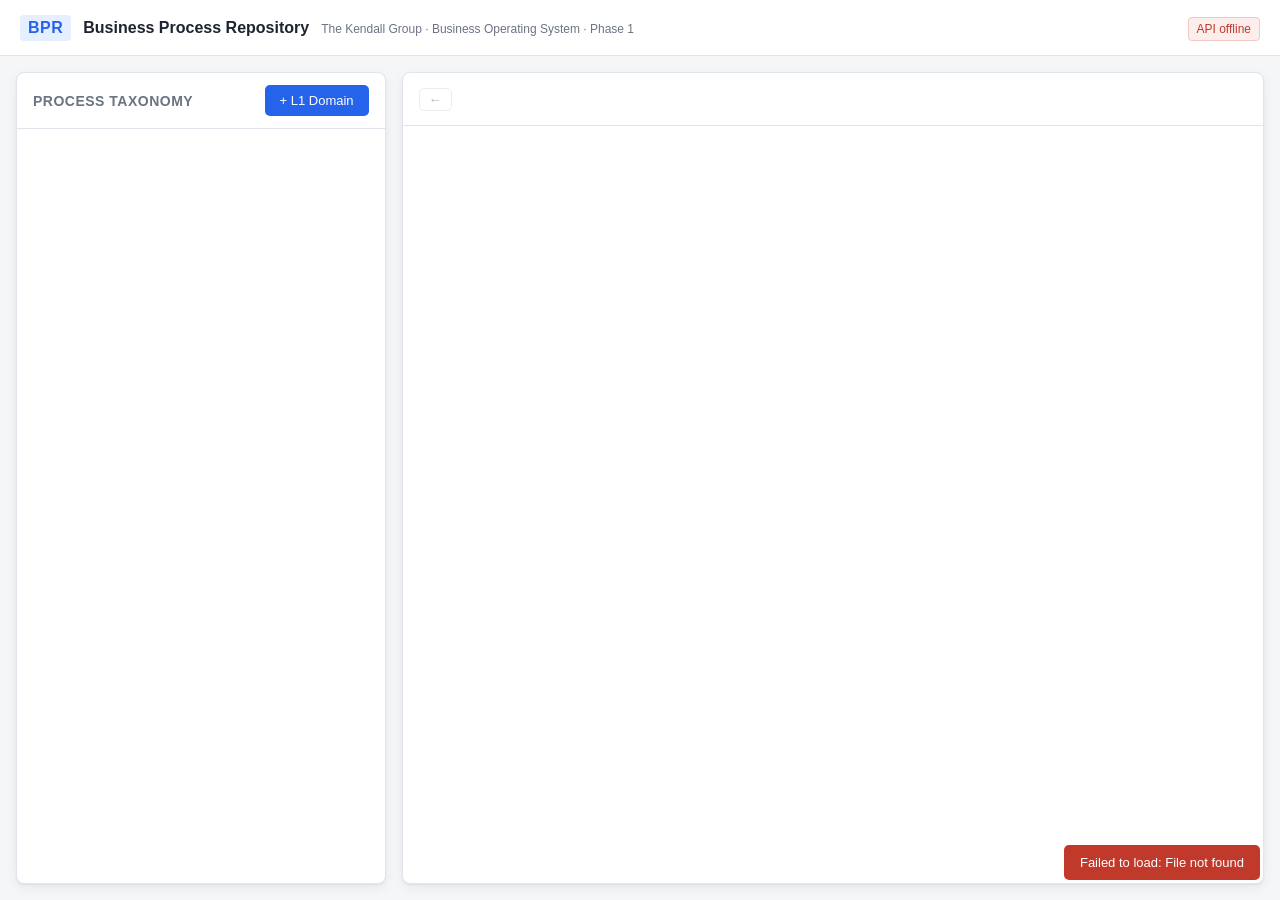
==== index.html @ 423411a7 "Replace accordion tiles with focused branch view + breadcrumb nav Right panel is now mode-driven ins" ====
<!DOCTYPE html>
<html lang="en">
<head>
  <meta charset="UTF-8" />
  <meta name="viewport" content="width=device-width, initial-scale=1.0" />
  <title>BPR — Business Process Repository</title>
  <link rel="stylesheet" href="styles.css" />
</head>
<body>
  <header class="topbar">
    <div class="brand">
      <span class="logo">BPR</span>
      <span class="title">Business Process Repository</span>
      <span class="subtitle">The Kendall Group · Business Operating System · Phase 1</span>
    </div>
    <div class="meta">
      <span id="health-indicator" class="health">checking…</span>
    </div>
  </header>

  <main class="layout">
    <section class="tree-pane">
      <div class="pane-header">
        <h2>Process Taxonomy</h2>
        <button id="add-root-btn" class="btn-primary" title="Add L1 Domain">+ L1 Domain</button>
      </div>
      <div id="tree" class="tree"></div>
    </section>

    <section class="tile-pane" id="tile-pane">
      <div class="pane-header">
        <button id="back-btn" class="back-btn" title="Go up one level" disabled>←</button>
        <nav id="breadcrumb" class="breadcrumb" aria-label="Breadcrumb"></nav>
        <span class="muted" id="tile-summary" style="margin-left:auto;"></span>
      </div>
      <div id="tile-grid" class="tile-grid-root"></div>
    </section>
  </main>

  <!-- Governance details modal (per-tile Details button) -->
  <dialog id="details-dialog" class="big-dialog">
    <form id="detail-form" class="detail-form">
      <div class="detail-header">
        <div>
          <span class="level-chip" id="d-level"></span>
          <span class="code-chip" id="d-code-chip"></span>
          <span class="muted" id="d-name-chip" style="margin-left:8px;"></span>
        </div>
        <div class="detail-actions">
          <button type="button" id="add-child-btn" class="btn-secondary">+ Add child</button>
          <button type="button" id="delete-btn" class="btn-danger">Delete</button>
          <button type="button" id="details-close" class="btn-secondary">Close</button>
        </div>
      </div>

      <div class="grid">
        <label>Code
          <input type="text" id="f-code" required />
        </label>
        <label>Name
          <input type="text" id="f-name" required />
        </label>
        <label class="span-2">Description
          <textarea id="f-description" rows="2"></textarea>
        </label>

        <label>Owner
          <input type="text" id="f-owner" placeholder="Named person responsible" />
        </label>
        <label>Status
          <select id="f-status">
            <option value="active">Active</option>
            <option value="under_review">Under Review</option>
            <option value="deprecated">Deprecated</option>
          </select>
        </label>

        <label>Review Frequency
          <select id="f-review-frequency">
            <option value="">— none —</option>
            <option value="monthly">Monthly</option>
            <option value="quarterly">Quarterly</option>
            <option value="annually">Annually</option>
          </select>
        </label>
        <label>Last Review Date
          <input type="date" id="f-last-review-date" />
        </label>

        <label>Next Review Date
          <input type="date" id="f-next-review-date" disabled />
        </label>
        <label>Linked Procedure URL
          <input type="url" id="f-linked-procedure-url" placeholder="https://…" />
        </label>

        <label>KPI Name
          <input type="text" id="f-kpi-name" />
        </label>
        <label>KPI Target
          <input type="text" id="f-kpi-target" />
        </label>

        <label>KPI Current
          <input type="text" id="f-kpi-current" />
        </label>
        <label>Camunda Process Key
          <input type="text" id="f-camunda-process-key" placeholder="(future BPMN integration)" />
        </label>
      </div>

      <div class="form-footer">
        <span class="muted" id="meta-info"></span>
        <button type="submit" class="btn-primary">Save</button>
      </div>
    </form>
  </dialog>

  <!-- Add child / add root dialog -->
  <dialog id="add-dialog">
    <form method="dialog" id="add-form">
      <h3 id="add-title">Add child</h3>
      <div class="grid">
        <label>Code
          <input type="text" id="add-code" required />
        </label>
        <label>Name
          <input type="text" id="add-name" required />
        </label>
        <label class="span-2">Description
          <textarea id="add-description" rows="2"></textarea>
        </label>
        <label>Owner
          <input type="text" id="add-owner" />
        </label>
        <label>Status
          <select id="add-status">
            <option value="active">Active</option>
            <option value="under_review">Under Review</option>
            <option value="deprecated">Deprecated</option>
          </select>
        </label>
      </div>
      <div class="form-footer">
        <button type="button" value="cancel" id="add-cancel" class="btn-secondary">Cancel</button>
        <button type="button" value="confirm" id="add-confirm" class="btn-primary">Create</button>
      </div>
    </form>
  </dialog>

  <!-- Document upload / edit dialog -->
  <dialog id="doc-dialog" class="big-dialog">
    <form method="dialog" id="doc-form">
      <h3 id="doc-title">Upload document</h3>
      <div class="grid">
        <label class="span-2" id="doc-file-wrap">File
          <input type="file" id="doc-file" />
        </label>
        <label>Document Type
          <select id="doc-type" required>
            <option value="procedure">Procedure</option>
            <option value="work_instruction">Work Instruction</option>
            <option value="form">Form</option>
            <option value="certificate">Certificate</option>
            <option value="policy">Policy</option>
            <option value="reference">Reference</option>
            <option value="ci_event">CI Event</option>
            <option value="audit_report">Audit Report</option>
            <option value="training_record">Training Record</option>
          </select>
        </label>
        <label>Version
          <input type="text" id="doc-version" placeholder="e.g. 1.0" />
        </label>

        <label>Owner <span id="doc-owner-req" class="req-mark" style="display:none;">*</span>
          <input type="text" id="doc-owner" />
        </label>
        <label>Review Frequency <span id="doc-freq-req" class="req-mark" style="display:none;">*</span>
          <select id="doc-review-frequency">
            <option value="">— none —</option>
            <option value="monthly">Monthly</option>
            <option value="quarterly">Quarterly</option>
            <option value="annually">Annually</option>
          </select>
        </label>

        <label>Last Review Date
          <input type="date" id="doc-last-review-date" />
        </label>
        <label>Next Review Date
          <input type="date" id="doc-next-review-date" />
        </label>

        <label class="span-2">Tags (comma-separated)
          <input type="text" id="doc-tags" placeholder="e.g. SOP, Training" />
        </label>
        <div class="span-2 tag-chips" id="doc-tag-chips"></div>

        <label class="span-2">Notes
          <textarea id="doc-notes" rows="2"></textarea>
        </label>
      </div>
      <div class="form-footer">
        <button type="button" value="cancel" id="doc-cancel" class="btn-secondary">Cancel</button>
        <button type="button" value="confirm" id="doc-confirm" class="btn-primary">Save</button>
      </div>
    </form>
  </dialog>

  <div id="toast" class="toast"></div>

  <script src="app.js"></script>
</body>
</html>
---- styles.css ----
:root {
  --bg: #f5f6f8;
  --surface: #ffffff;
  --border: #e1e4ea;
  --border-strong: #c7ccd6;
  --text: #1d2330;
  --muted: #6b7384;
  --accent: #2563eb;
  --accent-hover: #1d4fd4;
  --danger: #c0392b;
  --danger-hover: #9c2c20;
  --green: #1aa75c;
  --yellow: #d29806;
  --gray: #8a8f9a;
  --row-hover: #f0f3f8;
  --row-selected: #e6efff;
  --shadow: 0 1px 2px rgba(15, 22, 36, 0.05), 0 4px 12px rgba(15, 22, 36, 0.06);
}

* { box-sizing: border-box; }

html, body { margin: 0; padding: 0; height: 100%; }
body {
  font-family: -apple-system, BlinkMacSystemFont, "Segoe UI", Roboto, "Helvetica Neue", Arial, sans-serif;
  font-size: 14px;
  color: var(--text);
  background: var(--bg);
  display: flex;
  flex-direction: column;
}

.topbar {
  height: 56px;
  background: var(--surface);
  border-bottom: 1px solid var(--border);
  display: flex;
  align-items: center;
  justify-content: space-between;
  padding: 0 20px;
  flex-shrink: 0;
}
.brand { display: flex; align-items: baseline; gap: 12px; }
.logo {
  font-weight: 800;
  font-size: 16px;
  color: var(--accent);
  background: #e6efff;
  padding: 4px 8px;
  border-radius: 4px;
  letter-spacing: 0.5px;
}
.title { font-weight: 600; font-size: 16px; }
.subtitle { color: var(--muted); font-size: 12px; }
.health {
  font-size: 12px;
  color: var(--muted);
  padding: 4px 8px;
  border: 1px solid var(--border);
  border-radius: 4px;
}
.health.ok { color: var(--green); border-color: #c9efd9; background: #f0faf4; }
.health.bad { color: var(--danger); border-color: #f1c7c2; background: #fbeeec; }

.layout {
  flex: 1;
  display: grid;
  grid-template-columns: 3fr 7fr;
  gap: 16px;
  padding: 16px;
  overflow: hidden;
}

.tree-pane, .detail-pane {
  background: var(--surface);
  border: 1px solid var(--border);
  border-radius: 8px;
  box-shadow: var(--shadow);
  display: flex;
  flex-direction: column;
  overflow: hidden;
}

.pane-header {
  display: flex;
  justify-content: space-between;
  align-items: center;
  padding: 12px 16px;
  border-bottom: 1px solid var(--border);
}
.pane-header h2 { margin: 0; font-size: 14px; font-weight: 600; text-transform: uppercase; letter-spacing: 0.5px; color: var(--muted); }

.tree {
  flex: 1;
  overflow: auto;
  padding: 6px 0;
}

.tree-node { user-select: none; }
.tree-row {
  display: flex;
  align-items: center;
  gap: 6px;
  padding: 5px 8px;
  cursor: pointer;
  border-left: 3px solid transparent;
}
.tree-row:hover { background: var(--row-hover); }
.tree-row.selected { background: var(--row-selected); border-left-color: var(--accent); }

.toggle {
  width: 16px;
  display: inline-flex;
  justify-content: center;
  color: var(--muted);
  font-size: 10px;
  flex-shrink: 0;
}
.toggle.placeholder { visibility: hidden; }

.status-dot {
  width: 8px;
  height: 8px;
  border-radius: 50%;
  flex-shrink: 0;
}
.status-dot.active { background: var(--green); }
.status-dot.under_review { background: var(--yellow); }
.status-dot.deprecated { background: var(--gray); }

.row-code {
  font-family: ui-monospace, SFMono-Regular, Menlo, Consolas, monospace;
  font-size: 11px;
  color: var(--muted);
  background: #f3f5f9;
  padding: 1px 5px;
  border-radius: 3px;
  flex-shrink: 0;
}
.row-name {
  flex: 1;
  white-space: nowrap;
  overflow: hidden;
  text-overflow: ellipsis;
}
.row-add {
  opacity: 0;
  font-size: 12px;
  color: var(--accent);
  background: transparent;
  border: 0;
  padding: 2px 6px;
  cursor: pointer;
  border-radius: 3px;
}
.tree-row:hover .row-add { opacity: 1; }
.row-add:hover { background: #e6efff; }

.children { padding-left: 16px; }
.children.collapsed { display: none; }

.detail-pane { padding: 0; }
.empty-state {
  flex: 1;
  display: flex;
  align-items: center;
  justify-content: center;
  color: var(--muted);
}

.detail-form { display: flex; flex-direction: column; height: 100%; }
.detail-header {
  display: flex;
  justify-content: space-between;
  align-items: center;
  padding: 12px 16px;
  border-bottom: 1px solid var(--border);
  gap: 8px;
}
.level-chip, .code-chip {
  font-size: 11px;
  padding: 3px 8px;
  border-radius: 4px;
  font-weight: 600;
  text-transform: uppercase;
  letter-spacing: 0.5px;
}
.level-chip { background: #e6efff; color: var(--accent); margin-right: 6px; }
.code-chip {
  font-family: ui-monospace, SFMono-Regular, Menlo, Consolas, monospace;
  background: #f3f5f9;
  color: var(--text);
}
.detail-actions { display: flex; gap: 8px; }

.grid {
  display: grid;
  grid-template-columns: 1fr 1fr;
  gap: 12px 16px;
  padding: 16px;
  overflow: auto;
  flex: 1;
}
.grid label {
  display: flex;
  flex-direction: column;
  gap: 4px;
  font-size: 12px;
  color: var(--muted);
  font-weight: 500;
}
.grid label.span-2 { grid-column: span 2; }
.grid input,
.grid select,
.grid textarea {
  font: inherit;
  color: var(--text);
  padding: 7px 9px;
  border: 1px solid var(--border-strong);
  border-radius: 5px;
  background: #fff;
  outline: none;
}
.grid input:focus,
.grid select:focus,
.grid textarea:focus { border-color: var(--accent); box-shadow: 0 0 0 2px rgba(37, 99, 235, 0.15); }
.grid input:disabled { background: #f3f5f9; color: var(--muted); }
.grid textarea { resize: vertical; font-family: inherit; }

.form-footer {
  display: flex;
  justify-content: space-between;
  align-items: center;
  padding: 12px 16px;
  border-top: 1px solid var(--border);
  background: #fafbfd;
}
.muted { color: var(--muted); font-size: 12px; }

.btn-primary, .btn-secondary, .btn-danger {
  font: inherit;
  font-size: 13px;
  padding: 7px 14px;
  border-radius: 5px;
  cursor: pointer;
  border: 1px solid transparent;
  font-weight: 500;
}
.btn-primary { background: var(--accent); color: #fff; }
.btn-primary:hover { background: var(--accent-hover); }
.btn-secondary { background: #fff; color: var(--text); border-color: var(--border-strong); }
.btn-secondary:hover { background: var(--row-hover); }
.btn-danger { background: #fff; color: var(--danger); border-color: #f1c7c2; }
.btn-danger:hover { background: var(--danger); color: #fff; }

dialog {
  border: 1px solid var(--border);
  border-radius: 8px;
  padding: 0;
  box-shadow: 0 10px 40px rgba(15, 22, 36, 0.2);
  width: min(520px, 92vw);
}
dialog::backdrop { background: rgba(15, 22, 36, 0.4); }
dialog form { display: flex; flex-direction: column; }
dialog h3 { margin: 0; padding: 14px 16px; border-bottom: 1px solid var(--border); font-size: 14px; }

.toast {
  position: fixed;
  bottom: 20px;
  right: 20px;
  background: var(--text);
  color: #fff;
  padding: 10px 16px;
  border-radius: 5px;
  font-size: 13px;
  opacity: 0;
  transform: translateY(8px);
  transition: opacity 0.2s, transform 0.2s;
  pointer-events: none;
  z-index: 100;
}
.toast.show { opacity: 1; transform: translateY(0); }
.toast.error { background: var(--danger); }


/* ============================================================
   Tile pane — focused branch view.
   ROOT MODE: all L1 tiles in a responsive grid.
   BRANCH MODE: highlighted parent header + vertical stack of
   full-width child tiles with an org-chart connector line.
   ============================================================ */

.tile-pane {
  background: var(--surface);
  border: 1px solid var(--border);
  border-radius: 8px;
  box-shadow: var(--shadow);
  display: flex;
  flex-direction: column;
  overflow: hidden;
}

/* Pane header now hosts breadcrumb + back button instead of a static title */
.tile-pane .pane-header {
  gap: 12px;
}

.breadcrumb {
  display: flex;
  align-items: center;
  gap: 6px;
  flex-wrap: wrap;
  font-size: 13px;
  min-height: 28px;
}
.crumb {
  cursor: pointer;
  color: var(--accent);
  padding: 3px 6px;
  border-radius: 4px;
}
.crumb:hover { background: var(--row-selected); }
.crumb.current {
  cursor: default;
  color: var(--text);
  font-weight: 600;
}
.crumb.current:hover { background: transparent; }
.crumb-sep { color: var(--muted); font-size: 12px; }

.back-btn {
  background: #fff;
  border: 1px solid var(--border-strong);
  border-radius: 5px;
  padding: 4px 9px;
  cursor: pointer;
  color: var(--text);
  font-size: 13px;
  line-height: 1;
}
.back-btn:hover { background: var(--row-hover); border-color: var(--accent); color: var(--accent); }
.back-btn[disabled] { opacity: 0.35; cursor: not-allowed; }

.tile-grid-root {
  flex: 1;
  overflow: auto;
  padding: 16px;
}

/* Root mode: L1 tiles in a responsive grid */
.tile-grid {
  display: grid;
  grid-template-columns: repeat(auto-fill, minmax(280px, 1fr));
  gap: 12px;
}

/* Branch mode: vertical org-chart view */
.branch-view {
  display: flex;
  flex-direction: column;
}

/* Header tile (focused parent) */
.branch-header-tile {
  border: 2px solid var(--accent);
  background: linear-gradient(180deg, #f4f8ff 0%, #ffffff 100%);
  box-shadow: 0 1px 2px rgba(15,22,36,0.05), 0 6px 16px rgba(37,99,235,0.08);
}

/* Container that holds the children and renders the connector line */
.branch-children-list {
  position: relative;
  margin-top: 24px;
  padding-left: 40px;
  display: flex;
  flex-direction: column;
  gap: 12px;
}
.branch-children-list::before {
  /* vertical trunk drops down from below the header */
  content: "";
  position: absolute;
  left: 20px;
  top: -24px;
  bottom: 50%;
  width: 2px;
  background: var(--border-strong);
}
.branch-children-list.has-children::before {
  bottom: 28px; /* extend trunk to last child's connector */
}
.branch-child {
  position: relative;
}
.branch-child::before {
  /* horizontal stub connecting child to the vertical trunk */
  content: "";
  position: absolute;
  left: -20px;
  top: 28px;
  width: 20px;
  height: 2px;
  background: var(--border-strong);
}

.branch-empty {
  margin-top: 16px;
  padding: 14px 16px;
  border: 1px dashed var(--border-strong);
  border-radius: 6px;
  color: var(--muted);
  text-align: center;
  font-size: 13px;
}

/* Doc-count badge shown on tiles */
.doc-count {
  display: inline-flex;
  align-items: center;
  gap: 4px;
  font-size: 11px;
  color: var(--muted);
  background: #f3f5f9;
  border-radius: 3px;
  padding: 2px 6px;
}
.doc-count strong { color: var(--text); font-weight: 600; }

.tile {
  background: #fff;
  border: 1px solid var(--border);
  border-radius: 8px;
  padding: 12px 14px;
  display: flex;
  flex-direction: column;
  gap: 10px;
  transition: border-color 0.15s, box-shadow 0.15s;
}
.tile:hover { border-color: var(--border-strong); }
.tile.selected {
  border-color: var(--accent);
  box-shadow: 0 0 0 2px rgba(37, 99, 235, 0.15);
}

.tile-top {
  display: flex;
  align-items: center;
  gap: 8px;
  flex-wrap: wrap;
}
.tile-top .row-code { font-size: 11px; }
.tile-name {
  font-weight: 600;
  font-size: 15px;
  line-height: 1.25;
}
.tile-meta { color: var(--muted); font-size: 11px; }
.tile-kpi {
  background: #f3f5f9;
  border-radius: 5px;
  padding: 7px 9px;
  font-size: 12px;
  display: flex;
  flex-direction: column;
  gap: 2px;
}
.tile-kpi .kpi-name { font-weight: 600; color: var(--text); }
.tile-kpi .kpi-vals { color: var(--muted); font-family: ui-monospace, SFMono-Regular, Menlo, Consolas, monospace; font-size: 11px; }

.tile-actions {
  display: flex;
  gap: 6px;
  margin-left: auto;
}
.tile-btn {
  background: #fff;
  border: 1px solid var(--border-strong);
  border-radius: 5px;
  padding: 4px 8px;
  cursor: pointer;
  font-size: 12px;
  color: var(--text);
  display: inline-flex;
  align-items: center;
  gap: 4px;
  line-height: 1;
}
.tile-btn:hover { background: var(--row-hover); }
.tile-btn.is-expanded { background: var(--row-selected); border-color: var(--accent); color: var(--accent); }
.tile-btn[disabled] { opacity: 0.35; cursor: not-allowed; }
.tile-btn .icon { font-size: 13px; }

/* Docs section appears below the tile body when expanded */
.tile-docs {
  margin-top: 4px;
  border-top: 1px dashed var(--border);
  padding-top: 10px;
  display: flex;
  flex-direction: column;
  gap: 6px;
}
.tile-docs-header {
  display: flex;
  justify-content: space-between;
  align-items: center;
  font-size: 12px;
  color: var(--muted);
  text-transform: uppercase;
  letter-spacing: 0.5px;
  font-weight: 600;
}
.tile-docs-list { display: flex; flex-direction: column; gap: 6px; }
.tile-docs-empty {
  color: var(--muted);
  font-size: 12px;
  padding: 6px 0;
}

.doc-row {
  display: grid;
  grid-template-columns: auto 1fr auto;
  gap: 8px;
  padding: 8px 10px;
  border: 1px solid var(--border);
  border-radius: 6px;
  background: #fafbfd;
  align-items: center;
}
.doc-icon {
  width: 28px;
  height: 28px;
  border-radius: 4px;
  display: inline-flex;
  align-items: center;
  justify-content: center;
  font-size: 12px;
  font-weight: 700;
  background: var(--row-selected);
  color: var(--accent);
  flex-shrink: 0;
}
.doc-info { display: flex; flex-direction: column; gap: 2px; min-width: 0; }
.doc-filename {
  font-weight: 500;
  white-space: nowrap;
  overflow: hidden;
  text-overflow: ellipsis;
}
.doc-sub {
  font-size: 11px;
  color: var(--muted);
  display: flex;
  flex-wrap: wrap;
  gap: 8px;
}
.doc-tag {
  background: var(--row-selected);
  color: var(--accent);
  padding: 1px 6px;
  border-radius: 3px;
  font-size: 10px;
  font-weight: 500;
}
.doc-actions { display: flex; gap: 4px; }
.doc-actions button {
  border: 0;
  background: transparent;
  cursor: pointer;
  padding: 4px 6px;
  border-radius: 4px;
  color: var(--muted);
  font-size: 12px;
}
.doc-actions button:hover { background: var(--row-hover); color: var(--text); }
.doc-actions button.danger:hover { background: #fbeeec; color: var(--danger); }

/* Big dialog for forms with many fields */
dialog.big-dialog { width: min(720px, 94vw); }

/* Required-field indicator inside the doc dialog */
.req-mark { color: var(--danger); margin-left: 2px; }

/* Predefined-tag chips */
.tag-chips {
  display: flex;
  flex-wrap: wrap;
  gap: 6px;
  margin-top: -4px;
}
.tag-chip {
  font-size: 11px;
  padding: 3px 8px;
  border-radius: 12px;
  border: 1px solid var(--border-strong);
  background: #fff;
  cursor: pointer;
  user-select: none;
}
.tag-chip.active { background: var(--accent); color: #fff; border-color: var(--accent); }
.tag-chip:hover { border-color: var(--accent); }
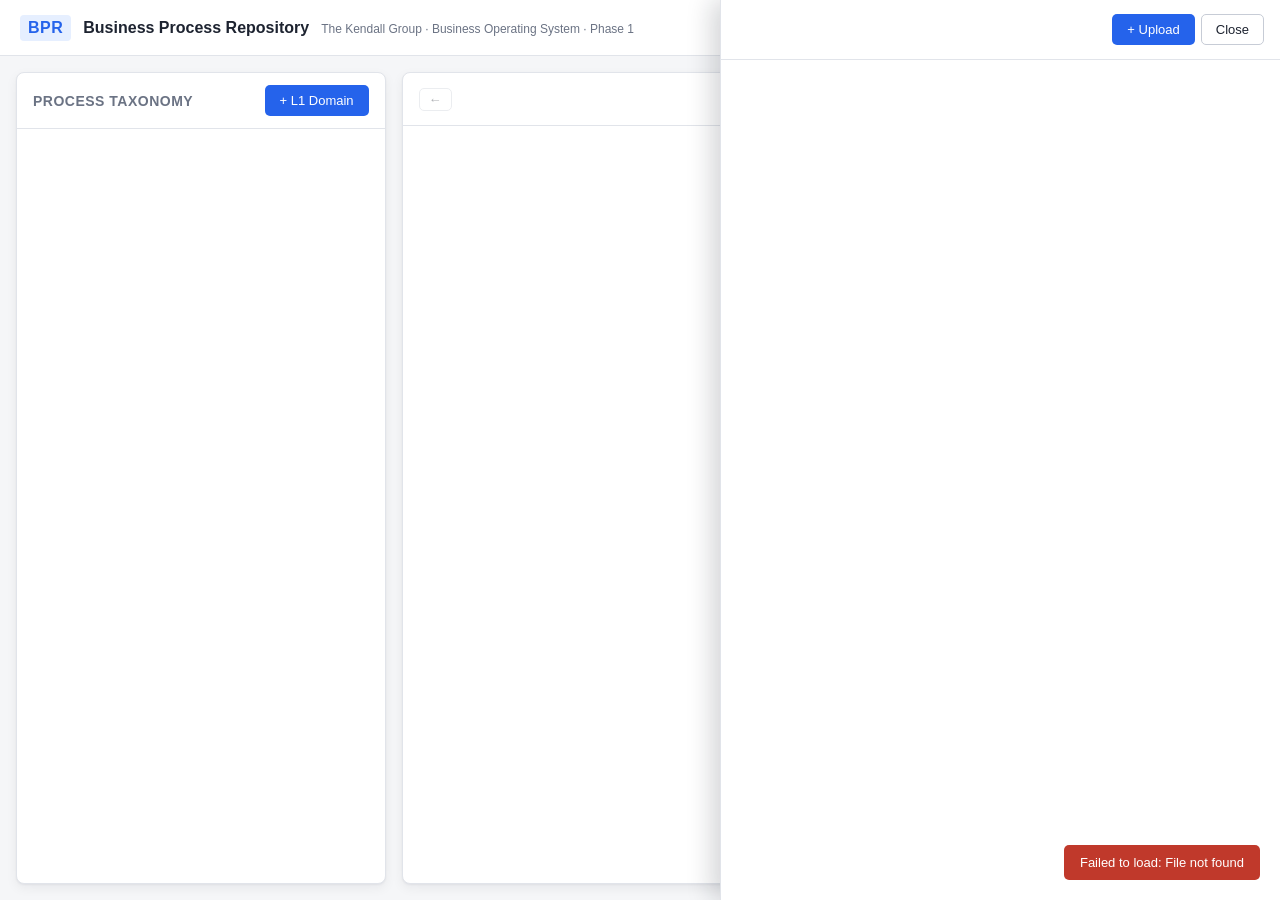
==== commit a8ca6539: "Compact tile grid + doc-type badges + right-side drawer TILES - All tiles at every level use the sam" ====
--- a/index.html
+++ b/index.html
@@ -208,6 +208,21 @@
     </form>
   </dialog>
 
+  <!-- Per-type documents drawer (slides in from the right when a doc-type badge is clicked) -->
+  <dialog id="docs-drawer" class="docs-drawer">
+    <div class="drawer-header">
+      <div class="drawer-titles">
+        <span id="drawer-node-name" class="drawer-node-name"></span>
+        <span id="drawer-doc-type" class="drawer-doc-type"></span>
+      </div>
+      <div class="drawer-actions">
+        <button type="button" id="drawer-upload-btn" class="btn-primary">+ Upload</button>
+        <button type="button" id="drawer-close-btn" class="btn-secondary">Close</button>
+      </div>
+    </div>
+    <div id="drawer-body" class="drawer-body"></div>
+  </dialog>
+
   <div id="toast" class="toast"></div>
 
   <script src="app.js"></script>
--- a/styles.css
+++ b/styles.css
@@ -346,64 +346,36 @@
   padding: 16px;
 }
 
-/* Root mode: L1 tiles in a responsive grid */
+/* Compact tiles in a responsive grid at every level: 3 / 2 / 1 columns. */
 .tile-grid {
   display: grid;
-  grid-template-columns: repeat(auto-fill, minmax(280px, 1fr));
+  grid-template-columns: repeat(3, minmax(0, 1fr));
   gap: 12px;
 }
-
-/* Branch mode: vertical org-chart view */
-.branch-view {
-  display: flex;
-  flex-direction: column;
-}
-
-/* Header tile (focused parent) */
+@media (max-width: 1180px) {
+  .tile-grid { grid-template-columns: repeat(2, minmax(0, 1fr)); }
+}
+@media (max-width: 740px) {
+  .tile-grid { grid-template-columns: minmax(0, 1fr); }
+}
+
+/* Branch mode: header tile sits in a single-column row above the children grid */
+.branch-view { display: flex; flex-direction: column; gap: 18px; }
+.branch-header-row {
+  display: grid;
+  grid-template-columns: repeat(3, minmax(0, 1fr));
+  gap: 12px;
+}
+@media (max-width: 1180px) { .branch-header-row { grid-template-columns: repeat(2, minmax(0, 1fr)); } }
+@media (max-width: 740px) { .branch-header-row { grid-template-columns: minmax(0, 1fr); } }
+
 .branch-header-tile {
   border: 2px solid var(--accent);
   background: linear-gradient(180deg, #f4f8ff 0%, #ffffff 100%);
   box-shadow: 0 1px 2px rgba(15,22,36,0.05), 0 6px 16px rgba(37,99,235,0.08);
 }
 
-/* Container that holds the children and renders the connector line */
-.branch-children-list {
-  position: relative;
-  margin-top: 24px;
-  padding-left: 40px;
-  display: flex;
-  flex-direction: column;
-  gap: 12px;
-}
-.branch-children-list::before {
-  /* vertical trunk drops down from below the header */
-  content: "";
-  position: absolute;
-  left: 20px;
-  top: -24px;
-  bottom: 50%;
-  width: 2px;
-  background: var(--border-strong);
-}
-.branch-children-list.has-children::before {
-  bottom: 28px; /* extend trunk to last child's connector */
-}
-.branch-child {
-  position: relative;
-}
-.branch-child::before {
-  /* horizontal stub connecting child to the vertical trunk */
-  content: "";
-  position: absolute;
-  left: -20px;
-  top: 28px;
-  width: 20px;
-  height: 2px;
-  background: var(--border-strong);
-}
-
 .branch-empty {
-  margin-top: 16px;
   padding: 14px 16px;
   border: 1px dashed var(--border-strong);
   border-radius: 6px;
@@ -412,18 +384,19 @@
   font-size: 13px;
 }
 
-/* Doc-count badge shown on tiles */
-.doc-count {
-  display: inline-flex;
-  align-items: center;
-  gap: 4px;
-  font-size: 11px;
-  color: var(--muted);
-  background: #f3f5f9;
-  border-radius: 3px;
-  padding: 2px 6px;
-}
-.doc-count strong { color: var(--text); font-weight: 600; }
+/* Compact tile size + flex column so the badge row anchors at the bottom */
+.tile {
+  min-height: 180px;
+  display: flex;
+  flex-direction: column;
+  gap: 8px;
+}
+
+.tile-owner {
+  font-size: 12px;
+  color: var(--muted);
+}
+.tile-owner strong { color: var(--text); font-weight: 500; }
 
 .tile {
   background: #fff;
@@ -489,30 +462,118 @@
 .tile-btn[disabled] { opacity: 0.35; cursor: not-allowed; }
 .tile-btn .icon { font-size: 13px; }
 
-/* Docs section appears below the tile body when expanded */
-.tile-docs {
-  margin-top: 4px;
+/* Doc-type summary badges (anchor to the bottom of each tile) */
+.tile-doc-badges {
+  margin-top: auto;
+  padding-top: 10px;
   border-top: 1px dashed var(--border);
-  padding-top: 10px;
-  display: flex;
-  flex-direction: column;
-  gap: 6px;
-}
-.tile-docs-header {
-  display: flex;
+  display: flex;
+  flex-wrap: wrap;
+  gap: 5px;
+}
+.doc-badge {
+  display: inline-flex;
+  align-items: center;
+  gap: 5px;
+  font-size: 11px;
+  padding: 3px 9px;
+  border-radius: 999px;
+  cursor: pointer;
+  font-weight: 500;
+  border: 1px solid transparent;
+  line-height: 1.4;
+  user-select: none;
+}
+.doc-badge:hover { filter: brightness(0.96); }
+.doc-badge .badge-count {
+  background: rgba(255, 255, 255, 0.75);
+  border-radius: 999px;
+  padding: 0 6px;
+  min-width: 18px;
+  text-align: center;
+  font-weight: 600;
+  font-size: 10px;
+}
+/* Per-type subtle palette */
+.doc-badge.dt-procedure        { background: #dbeafe; color: #1d4ed8; }
+.doc-badge.dt-work_instruction { background: #e0e7ff; color: #4338ca; }
+.doc-badge.dt-form             { background: #f1f5f9; color: #475569; }
+.doc-badge.dt-certificate      { background: #dcfce7; color: #15803d; }
+.doc-badge.dt-policy           { background: #fef3c7; color: #a16207; }
+.doc-badge.dt-reference        { background: #cffafe; color: #0e7490; }
+.doc-badge.dt-ci_event         { background: #ffedd5; color: #c2410c; }
+.doc-badge.dt-audit_report     { background: #fee2e2; color: #b91c1c; }
+.doc-badge.dt-training_record  { background: #f3e8ff; color: #7e22ce; }
+.doc-badge.dt-misc             { background: #ecedf1; color: #4b5563; }
+
+/* Right-side slide-in docs drawer */
+.docs-drawer {
+  position: fixed;
+  top: 0;
+  right: 0;
+  left: auto;
+  bottom: 0;
+  margin: 0;
+  height: 100vh;
+  max-height: 100vh;
+  width: min(560px, 94vw);
+  border: 0;
+  border-left: 1px solid var(--border);
+  border-radius: 0;
+  padding: 0;
+  box-shadow: -8px 0 24px rgba(15, 22, 36, 0.18);
+  display: flex;
+  flex-direction: column;
+  background: var(--surface);
+}
+.docs-drawer::backdrop { background: rgba(15, 22, 36, 0.35); }
+.docs-drawer[open] { animation: drawer-slide-in 0.18s ease-out; }
+@keyframes drawer-slide-in {
+  from { transform: translateX(100%); }
+  to   { transform: translateX(0); }
+}
+
+.drawer-header {
+  display: flex;
+  align-items: center;
   justify-content: space-between;
-  align-items: center;
-  font-size: 12px;
+  padding: 14px 16px;
+  border-bottom: 1px solid var(--border);
+  gap: 12px;
+}
+.drawer-titles { display: flex; flex-direction: column; gap: 2px; min-width: 0; }
+.drawer-node-name {
+  font-size: 11px;
   color: var(--muted);
   text-transform: uppercase;
   letter-spacing: 0.5px;
+}
+.drawer-doc-type {
   font-weight: 600;
-}
-.tile-docs-list { display: flex; flex-direction: column; gap: 6px; }
-.tile-docs-empty {
-  color: var(--muted);
-  font-size: 12px;
-  padding: 6px 0;
+  font-size: 16px;
+  display: inline-flex;
+  align-items: center;
+  gap: 8px;
+}
+.drawer-count {
+  font-size: 12px;
+  color: var(--muted);
+  font-weight: 400;
+}
+.drawer-actions { display: flex; gap: 6px; flex-shrink: 0; }
+.drawer-body {
+  flex: 1;
+  overflow-y: auto;
+  padding: 12px 16px;
+  display: flex;
+  flex-direction: column;
+  gap: 8px;
+}
+.drawer-empty {
+  color: var(--muted);
+  font-size: 13px;
+  text-align: center;
+  padding: 24px 12px;
 }
 
 .doc-row {
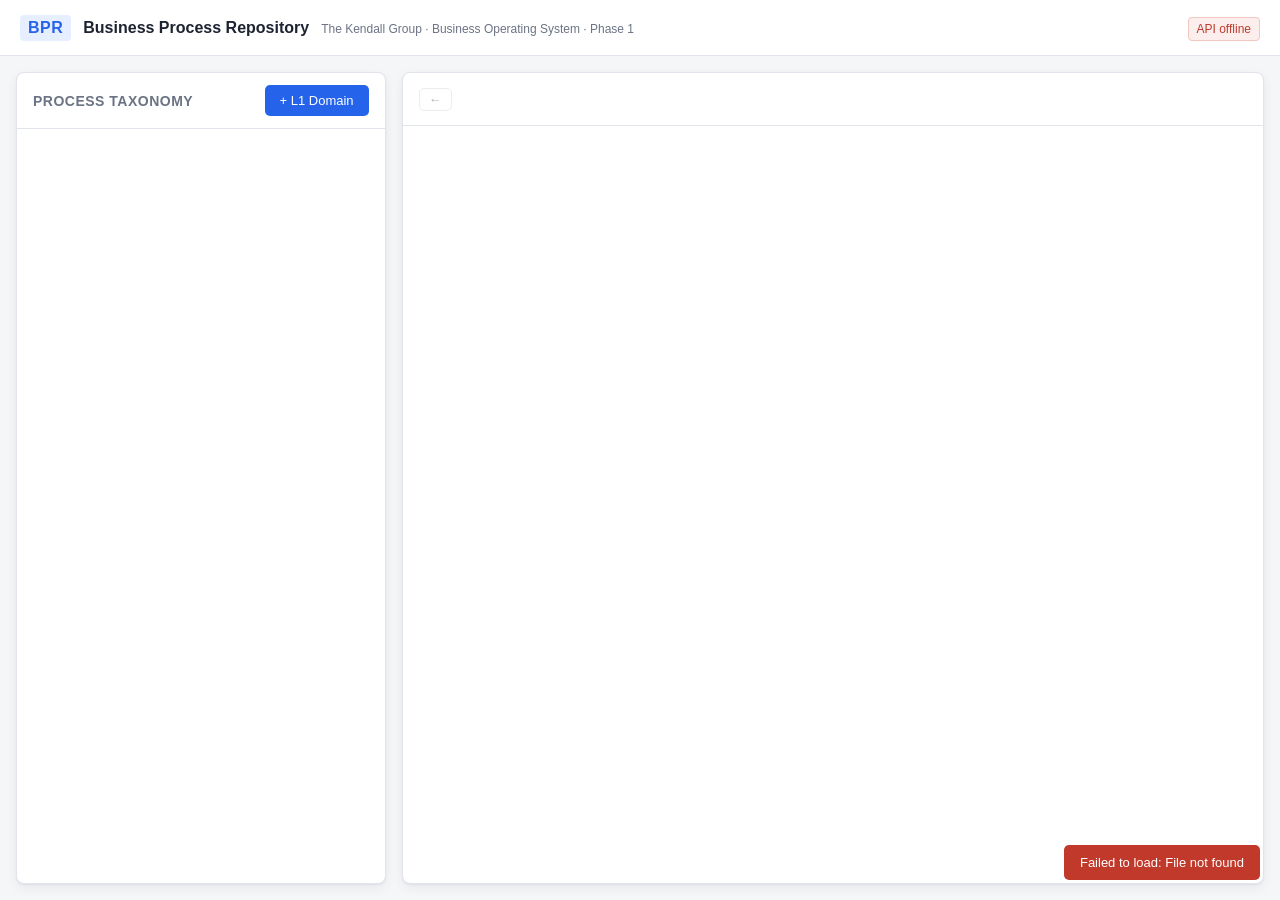
==== commit 39d1c570: "Add KPI management: definitions, data entries, drawer + tile summary PART 1 - Database (migration 00" ====
--- a/index.html
+++ b/index.html
@@ -208,6 +208,135 @@
     </form>
   </dialog>
 
+  <!-- KPI drawer (slides in from the right when the tile's KPI button is clicked) -->
+  <dialog id="kpi-drawer" class="docs-drawer">
+    <div class="drawer-header">
+      <div class="drawer-titles">
+        <span id="kpi-drawer-node-name" class="drawer-node-name"></span>
+        <span class="drawer-doc-type">
+          KPIs
+          <span id="kpi-drawer-count" class="drawer-count"></span>
+        </span>
+      </div>
+      <div class="drawer-actions">
+        <button type="button" id="kpi-drawer-add-btn" class="btn-primary">+ Add KPI</button>
+        <button type="button" id="kpi-drawer-close-btn" class="btn-secondary">Close</button>
+      </div>
+    </div>
+    <div id="kpi-drawer-body" class="drawer-body"></div>
+  </dialog>
+
+  <!-- KPI definition dialog (create / edit) -->
+  <dialog id="kpi-dialog" class="big-dialog">
+    <form id="kpi-form" method="dialog">
+      <h3 id="kpi-dialog-title">Add KPI</h3>
+      <div class="grid">
+        <label class="span-2">Name <span class="req-mark">*</span>
+          <input type="text" id="kpi-name" required maxlength="255" />
+        </label>
+        <label class="span-2">Description
+          <textarea id="kpi-description" rows="2"></textarea>
+        </label>
+        <label class="span-2">Calculation Method
+          <textarea id="kpi-calculation-method" rows="2" placeholder="Plain English or formula"></textarea>
+        </label>
+
+        <label>Unit
+          <input type="text" id="kpi-unit" placeholder="%, $, days, count, score…" />
+        </label>
+        <label>Direction
+          <select id="kpi-direction">
+            <option value="higher_is_better">Higher is Better</option>
+            <option value="lower_is_better">Lower is Better</option>
+          </select>
+        </label>
+
+        <label>Target Value
+          <input type="number" id="kpi-target-value" step="any" />
+        </label>
+        <label>Warning Threshold
+          <input type="number" id="kpi-warning-threshold" step="any" />
+        </label>
+
+        <label>Owner <span class="req-mark">*</span>
+          <input type="text" id="kpi-owner" required maxlength="255" />
+        </label>
+        <label>Reporting Frequency
+          <select id="kpi-reporting-frequency">
+            <option value="">— none —</option>
+            <option value="daily">Daily</option>
+            <option value="weekly">Weekly</option>
+            <option value="monthly">Monthly</option>
+            <option value="quarterly">Quarterly</option>
+            <option value="annually">Annually</option>
+          </select>
+        </label>
+
+        <label class="span-2">Data Source
+          <input type="text" id="kpi-data-source" placeholder="ERP, manual entry, spreadsheet…" />
+        </label>
+
+        <label>Status
+          <select id="kpi-status">
+            <option value="active">Active</option>
+            <option value="under_review">Under Review</option>
+            <option value="deprecated">Deprecated</option>
+          </select>
+        </label>
+      </div>
+      <div class="form-footer">
+        <button type="button" id="kpi-dialog-cancel" class="btn-secondary">Cancel</button>
+        <button type="button" id="kpi-dialog-save" class="btn-primary">Save</button>
+      </div>
+    </form>
+  </dialog>
+
+  <!-- KPI data-entry dialog -->
+  <dialog id="kpi-entry-dialog" class="big-dialog">
+    <form id="kpi-entry-form" method="dialog">
+      <h3 id="kpi-entry-title">Enter Data</h3>
+      <div class="kpi-entry-readonly">
+        <div><span class="muted">KPI:</span> <strong id="kpi-entry-name"></strong></div>
+        <div><span class="muted">Target:</span> <span id="kpi-entry-target"></span></div>
+      </div>
+      <div class="grid">
+        <label>Period <span class="req-mark">*</span>
+          <input type="text" id="kpi-entry-period" required placeholder="e.g. May 2026 or Q2 2026" />
+        </label>
+        <label>Actual Value <span class="req-mark">*</span>
+          <input type="number" id="kpi-entry-actual" required step="any" />
+        </label>
+        <label class="span-2">Entered By
+          <input type="text" id="kpi-entry-entered-by" />
+        </label>
+        <label class="span-2">Notes
+          <textarea id="kpi-entry-notes" rows="2"></textarea>
+        </label>
+      </div>
+      <div class="form-footer">
+        <button type="button" id="kpi-entry-cancel" class="btn-secondary">Close</button>
+        <button type="button" id="kpi-entry-save" class="btn-primary">Add Entry</button>
+      </div>
+      <div class="kpi-history">
+        <div class="kpi-history-title">Last 10 entries</div>
+        <table id="kpi-history-table" class="kpi-history-table">
+          <thead>
+            <tr>
+              <th>Period</th>
+              <th>Actual</th>
+              <th>vs Target</th>
+              <th>Notes</th>
+              <th>Entered By</th>
+              <th>Date</th>
+              <th></th>
+            </tr>
+          </thead>
+          <tbody id="kpi-history-body"></tbody>
+        </table>
+      </div>
+    </form>
+  </dialog>
+
   <!-- Per-type documents drawer (slides in from the right when a doc-type badge is clicked) -->
   <dialog id="docs-drawer" class="docs-drawer">
     <div class="drawer-header">
--- a/styles.css
+++ b/styles.css
@@ -506,7 +506,13 @@
 .doc-badge.dt-training_record  { background: #f3e8ff; color: #7e22ce; }
 .doc-badge.dt-misc             { background: #ecedf1; color: #4b5563; }
 
-/* Right-side slide-in docs drawer */
+/* Right-side slide-in docs drawer.
+   Important: keep the layout properties on the [open] selector so that
+   when the dialog is closed it falls back to the browser default
+   `display: none` and disappears entirely. The drawer is non-modal so
+   the rest of the page (tiles, breadcrumb, tree) stays interactive
+   while it's visible — clicking another doc-type badge updates the
+   drawer in place. */
 .docs-drawer {
   position: fixed;
   top: 0;
@@ -522,12 +528,14 @@
   border-radius: 0;
   padding: 0;
   box-shadow: -8px 0 24px rgba(15, 22, 36, 0.18);
-  display: flex;
   flex-direction: column;
   background: var(--surface);
-}
-.docs-drawer::backdrop { background: rgba(15, 22, 36, 0.35); }
-.docs-drawer[open] { animation: drawer-slide-in 0.18s ease-out; }
+  z-index: 50;
+}
+.docs-drawer[open] {
+  display: flex;
+  animation: drawer-slide-in 0.18s ease-out;
+}
 @keyframes drawer-slide-in {
   from { transform: translateX(100%); }
   to   { transform: translateX(0); }
@@ -575,6 +583,170 @@
   text-align: center;
   padding: 24px 12px;
 }
+
+
+/* ============================================================
+   KPIs — drawer rows + tile summary + data-entry history
+   ============================================================ */
+
+.kpi-row {
+  border: 1px solid var(--border);
+  border-radius: 6px;
+  background: #fff;
+  padding: 10px 12px;
+  display: flex;
+  flex-direction: column;
+  gap: 6px;
+}
+.kpi-row-top {
+  display: flex;
+  align-items: center;
+  gap: 8px;
+  flex-wrap: wrap;
+}
+.kpi-row-name {
+  font-weight: 600;
+  font-size: 14px;
+}
+.kpi-status-chip {
+  font-size: 10px;
+  padding: 2px 7px;
+  border-radius: 999px;
+  text-transform: uppercase;
+  letter-spacing: 0.5px;
+  font-weight: 600;
+}
+.kpi-status-chip.active        { background: #dcfce7; color: #15803d; }
+.kpi-status-chip.under_review  { background: #fef3c7; color: #a16207; }
+.kpi-status-chip.deprecated    { background: #ecedf1; color: #4b5563; }
+
+.kpi-row-meta {
+  display: flex;
+  flex-wrap: wrap;
+  gap: 10px 14px;
+  font-size: 12px;
+  color: var(--muted);
+}
+.kpi-row-meta strong { color: var(--text); font-weight: 500; }
+.kpi-direction-arrow {
+  font-weight: 600;
+  color: var(--accent);
+  margin-left: 2px;
+}
+.kpi-row-actions { display: flex; gap: 4px; margin-left: auto; }
+.kpi-row-actions button {
+  border: 0;
+  background: transparent;
+  cursor: pointer;
+  padding: 4px 8px;
+  border-radius: 4px;
+  color: var(--muted);
+  font-size: 12px;
+}
+.kpi-row-actions button:hover { background: var(--row-hover); color: var(--text); }
+.kpi-row-actions button.danger:hover { background: #fbeeec; color: var(--danger); }
+.kpi-row-actions button.primary {
+  background: var(--accent);
+  color: #fff;
+}
+.kpi-row-actions button.primary:hover { background: var(--accent-hover); }
+
+/* Tile KPI summary (sits below the doc badges) */
+.tile-kpi-summary {
+  margin-top: 6px;
+  padding-top: 8px;
+  border-top: 1px dashed var(--border);
+  display: flex;
+  flex-direction: column;
+  gap: 4px;
+}
+.kpi-indicator {
+  display: flex;
+  align-items: center;
+  gap: 6px;
+  font-size: 11px;
+  color: var(--muted);
+}
+.kpi-indicator .kpi-dot {
+  width: 8px;
+  height: 8px;
+  border-radius: 50%;
+  flex-shrink: 0;
+}
+.kpi-indicator .kpi-dot.good    { background: var(--green); }
+.kpi-indicator .kpi-dot.warn    { background: var(--yellow); }
+.kpi-indicator .kpi-dot.bad     { background: #c0392b; }
+.kpi-indicator .kpi-dot.no-data { background: var(--gray); }
+.kpi-indicator .kpi-name {
+  font-weight: 500;
+  color: var(--text);
+  white-space: nowrap;
+  overflow: hidden;
+  text-overflow: ellipsis;
+  max-width: 130px;
+}
+.kpi-indicator .kpi-vals {
+  font-family: ui-monospace, SFMono-Regular, Menlo, Consolas, monospace;
+  font-size: 10px;
+  color: var(--muted);
+}
+
+/* Read-only summary at top of the Enter Data modal */
+.kpi-entry-readonly {
+  background: #f3f5f9;
+  border-radius: 6px;
+  padding: 10px 14px;
+  font-size: 13px;
+  margin: 0 16px 8px;
+  display: flex;
+  gap: 24px;
+  flex-wrap: wrap;
+}
+.kpi-entry-readonly strong { color: var(--text); }
+
+/* History table inside the Enter Data modal */
+.kpi-history { margin: 8px 16px 16px; }
+.kpi-history-title {
+  font-size: 12px;
+  font-weight: 600;
+  color: var(--muted);
+  text-transform: uppercase;
+  letter-spacing: 0.5px;
+  margin-bottom: 6px;
+}
+.kpi-history-table {
+  width: 100%;
+  border-collapse: collapse;
+  font-size: 12px;
+}
+.kpi-history-table th,
+.kpi-history-table td {
+  text-align: left;
+  padding: 6px 8px;
+  border-bottom: 1px solid var(--border);
+  vertical-align: top;
+}
+.kpi-history-table th {
+  background: #fafbfd;
+  font-weight: 600;
+  color: var(--muted);
+  text-transform: uppercase;
+  font-size: 10px;
+  letter-spacing: 0.5px;
+}
+.kpi-history-table .delta.good { color: var(--green); font-weight: 600; }
+.kpi-history-table .delta.bad  { color: var(--danger); font-weight: 600; }
+.kpi-history-table .delta.neutral { color: var(--muted); }
+.kpi-history-table button.danger {
+  background: transparent;
+  border: 0;
+  cursor: pointer;
+  color: var(--muted);
+  font-size: 12px;
+  padding: 2px 6px;
+  border-radius: 3px;
+}
+.kpi-history-table button.danger:hover { background: #fbeeec; color: var(--danger); }
 
 .doc-row {
   display: grid;
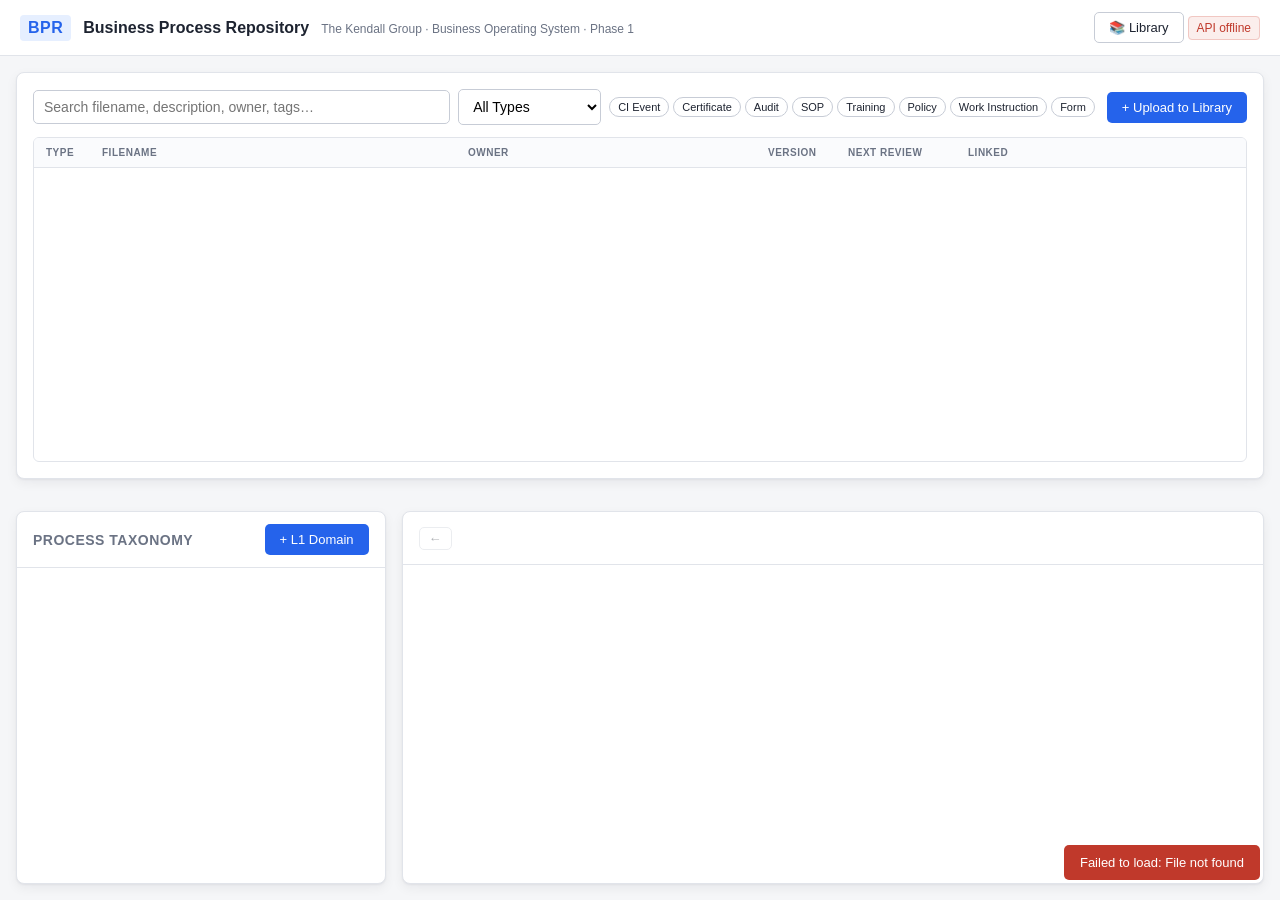
==== commit ff112401: "Add Document Library: many-to-many node↔document with full library view PART 1 - DB (migration 0004_" ====
--- a/index.html
+++ b/index.html
@@ -14,9 +14,50 @@
       <span class="subtitle">The Kendall Group · Business Operating System · Phase 1</span>
     </div>
     <div class="meta">
+      <button type="button" id="view-toggle-btn" class="btn-secondary">📚 Library</button>
       <span id="health-indicator" class="health">checking…</span>
     </div>
   </header>
+
+  <!-- Library view — replaces .layout when active. Hidden by default. -->
+  <main class="library-view" id="library-view" hidden>
+    <div class="library-header">
+      <div class="library-filters">
+        <input type="search" id="library-search" class="library-search" placeholder="Search filename, description, owner, tags…" />
+        <select id="library-type-filter" class="library-type-filter">
+          <option value="">All Types</option>
+          <option value="procedure">Procedure</option>
+          <option value="work_instruction">Work Instruction</option>
+          <option value="form">Form</option>
+          <option value="certificate">Certificate</option>
+          <option value="policy">Policy</option>
+          <option value="reference">Reference</option>
+          <option value="ci_event">CI Event</option>
+          <option value="audit_report">Audit Report</option>
+          <option value="training_record">Training Record</option>
+          <option value="_misc">Misc</option>
+        </select>
+        <div class="library-tag-filter" id="library-tag-filter"></div>
+      </div>
+      <button type="button" id="library-upload-btn" class="btn-primary">+ Upload to Library</button>
+    </div>
+    <div class="library-table-wrap">
+      <table class="library-table" id="library-table">
+        <thead>
+          <tr>
+            <th style="width: 56px;">Type</th>
+            <th>Filename</th>
+            <th>Owner</th>
+            <th style="width: 80px;">Version</th>
+            <th style="width: 120px;">Next Review</th>
+            <th style="width: 110px;">Linked</th>
+            <th style="width: 180px;"></th>
+          </tr>
+        </thead>
+        <tbody id="library-table-body"></tbody>
+      </table>
+    </div>
+  </main>
 
   <main class="layout">
     <section class="tree-pane">
@@ -197,6 +238,10 @@
         </label>
         <div class="span-2 tag-chips" id="doc-tag-chips"></div>
 
+        <label class="span-2">Description
+          <textarea id="doc-description" rows="2" placeholder="Short summary shown in the library"></textarea>
+        </label>
+
         <label class="span-2">Notes
           <textarea id="doc-notes" rows="2"></textarea>
         </label>
@@ -204,6 +249,32 @@
       <div class="form-footer">
         <button type="button" value="cancel" id="doc-cancel" class="btn-secondary">Cancel</button>
         <button type="button" value="confirm" id="doc-confirm" class="btn-primary">Save</button>
+      </div>
+    </form>
+  </dialog>
+
+  <!-- Link existing library doc to a node -->
+  <dialog id="link-dialog" class="big-dialog">
+    <form id="link-form" method="dialog">
+      <h3 id="link-dialog-title">Link Document to Node</h3>
+      <div class="link-dialog-filters">
+        <input type="search" id="link-search" placeholder="Search filename, description, owner, tags…" />
+        <select id="link-type-filter">
+          <option value="">All Types</option>
+          <option value="procedure">Procedure</option>
+          <option value="work_instruction">Work Instruction</option>
+          <option value="form">Form</option>
+          <option value="certificate">Certificate</option>
+          <option value="policy">Policy</option>
+          <option value="reference">Reference</option>
+          <option value="ci_event">CI Event</option>
+          <option value="audit_report">Audit Report</option>
+          <option value="training_record">Training Record</option>
+        </select>
+      </div>
+      <div id="link-dialog-body" class="link-dialog-body"></div>
+      <div class="form-footer">
+        <button type="button" id="link-dialog-close" class="btn-secondary">Close</button>
       </div>
     </form>
   </dialog>
--- a/styles.css
+++ b/styles.css
@@ -748,6 +748,245 @@
 }
 .kpi-history-table button.danger:hover { background: #fbeeec; color: var(--danger); }
 
+
+/* ============================================================
+   Document Library (full-page view) + Link Document modal
+   ============================================================ */
+
+.library-view {
+  flex: 1;
+  display: flex;
+  flex-direction: column;
+  padding: 16px;
+  gap: 12px;
+  overflow: hidden;
+  background: var(--surface);
+  margin: 16px;
+  border: 1px solid var(--border);
+  border-radius: 8px;
+  box-shadow: var(--shadow);
+}
+.library-header {
+  display: flex;
+  align-items: center;
+  justify-content: space-between;
+  gap: 12px;
+  flex-wrap: wrap;
+}
+.library-filters {
+  display: flex;
+  gap: 8px;
+  flex: 1;
+  flex-wrap: wrap;
+  align-items: center;
+}
+.library-search {
+  flex: 1;
+  min-width: 240px;
+  padding: 8px 10px;
+  border: 1px solid var(--border-strong);
+  border-radius: 5px;
+  font: inherit;
+  outline: none;
+}
+.library-search:focus { border-color: var(--accent); box-shadow: 0 0 0 2px rgba(37, 99, 235, 0.15); }
+
+.library-type-filter {
+  padding: 8px 10px;
+  border: 1px solid var(--border-strong);
+  border-radius: 5px;
+  font: inherit;
+  background: #fff;
+  outline: none;
+}
+
+.library-tag-filter {
+  display: flex;
+  flex-wrap: wrap;
+  gap: 4px;
+}
+/* Reuses .tag-chip styling from the doc upload dialog */
+
+.library-table-wrap {
+  flex: 1;
+  overflow: auto;
+  border: 1px solid var(--border);
+  border-radius: 6px;
+  background: #fff;
+}
+.library-table {
+  width: 100%;
+  border-collapse: collapse;
+  font-size: 13px;
+}
+.library-table th, .library-table td {
+  text-align: left;
+  padding: 9px 12px;
+  border-bottom: 1px solid var(--border);
+  vertical-align: middle;
+}
+.library-table th {
+  position: sticky;
+  top: 0;
+  background: #fafbfd;
+  font-weight: 600;
+  color: var(--muted);
+  text-transform: uppercase;
+  font-size: 10px;
+  letter-spacing: 0.5px;
+  z-index: 1;
+}
+.library-table tr:hover td { background: var(--row-hover); }
+.library-table .lib-filename {
+  font-weight: 500;
+  display: flex;
+  flex-direction: column;
+  gap: 1px;
+}
+.library-table .lib-filename .lib-desc {
+  font-size: 11px;
+  color: var(--muted);
+  font-weight: 400;
+  white-space: nowrap;
+  overflow: hidden;
+  text-overflow: ellipsis;
+  max-width: 360px;
+}
+.library-table .lib-actions { display: flex; gap: 4px; }
+.library-table .lib-actions button {
+  border: 0;
+  background: transparent;
+  cursor: pointer;
+  padding: 4px 8px;
+  border-radius: 4px;
+  color: var(--muted);
+  font-size: 12px;
+}
+.library-table .lib-actions button:hover { background: var(--row-hover); color: var(--text); }
+.library-table .lib-actions button.danger:hover { background: #fbeeec; color: var(--danger); }
+
+.linked-pill {
+  display: inline-flex;
+  align-items: center;
+  gap: 4px;
+  font-size: 11px;
+  color: var(--muted);
+  background: #f3f5f9;
+  padding: 2px 8px;
+  border-radius: 999px;
+  cursor: help;
+}
+.linked-pill strong { color: var(--text); font-weight: 600; }
+
+
+/* Link Doc modal */
+.link-dialog-filters {
+  display: flex;
+  gap: 8px;
+  padding: 0 16px 12px;
+  align-items: center;
+  flex-wrap: wrap;
+  border-bottom: 1px solid var(--border);
+}
+.link-dialog-filters input {
+  flex: 1;
+  min-width: 220px;
+  padding: 7px 10px;
+  border: 1px solid var(--border-strong);
+  border-radius: 5px;
+  font: inherit;
+  outline: none;
+}
+.link-dialog-filters input:focus { border-color: var(--accent); }
+.link-dialog-filters select {
+  padding: 7px 10px;
+  border: 1px solid var(--border-strong);
+  border-radius: 5px;
+  font: inherit;
+  background: #fff;
+  outline: none;
+}
+.link-dialog-body {
+  max-height: 50vh;
+  overflow-y: auto;
+  padding: 12px 16px;
+  display: flex;
+  flex-direction: column;
+  gap: 8px;
+}
+.link-section-title {
+  font-size: 11px;
+  color: var(--muted);
+  text-transform: uppercase;
+  letter-spacing: 0.5px;
+  font-weight: 600;
+  padding-top: 4px;
+}
+.link-section-divider {
+  border-top: 1px dashed var(--border-strong);
+  margin: 4px 0 2px;
+}
+
+.link-row {
+  display: grid;
+  grid-template-columns: 36px 1fr auto;
+  gap: 10px;
+  align-items: center;
+  padding: 8px 10px;
+  border: 1px solid var(--border);
+  border-radius: 6px;
+  background: #fff;
+}
+.link-row .link-info {
+  display: flex;
+  flex-direction: column;
+  gap: 2px;
+  min-width: 0;
+}
+.link-row .link-filename {
+  font-weight: 500;
+  white-space: nowrap;
+  overflow: hidden;
+  text-overflow: ellipsis;
+}
+.link-row .link-sub {
+  font-size: 11px;
+  color: var(--muted);
+  display: flex;
+  gap: 10px;
+  flex-wrap: wrap;
+}
+.link-row.is-linked {
+  background: #f1faf4;
+  border-color: #c9efd9;
+}
+.link-row.is-linked .link-filename::before {
+  content: "✓ ";
+  color: var(--green);
+  font-weight: 700;
+}
+.link-row .link-action {
+  font: inherit;
+  font-size: 12px;
+  padding: 6px 12px;
+  border-radius: 5px;
+  cursor: pointer;
+  border: 1px solid var(--border-strong);
+  background: #fff;
+  color: var(--text);
+}
+.link-row .link-action.is-link { background: var(--accent); color: #fff; border-color: var(--accent); }
+.link-row .link-action.is-link:hover { background: var(--accent-hover); }
+.link-row .link-action.is-unlink:hover { background: #fbeeec; color: var(--danger); border-color: #f1c7c2; }
+
+/* Tile "Link Doc" + linked icon in drawer rows */
+.tile-btn.link { background: #fff; }
+.doc-row.is-linked .doc-filename::after {
+  content: " 🔗";
+  color: var(--muted);
+  font-size: 11px;
+}
+
 .doc-row {
   display: grid;
   grid-template-columns: auto 1fr auto;
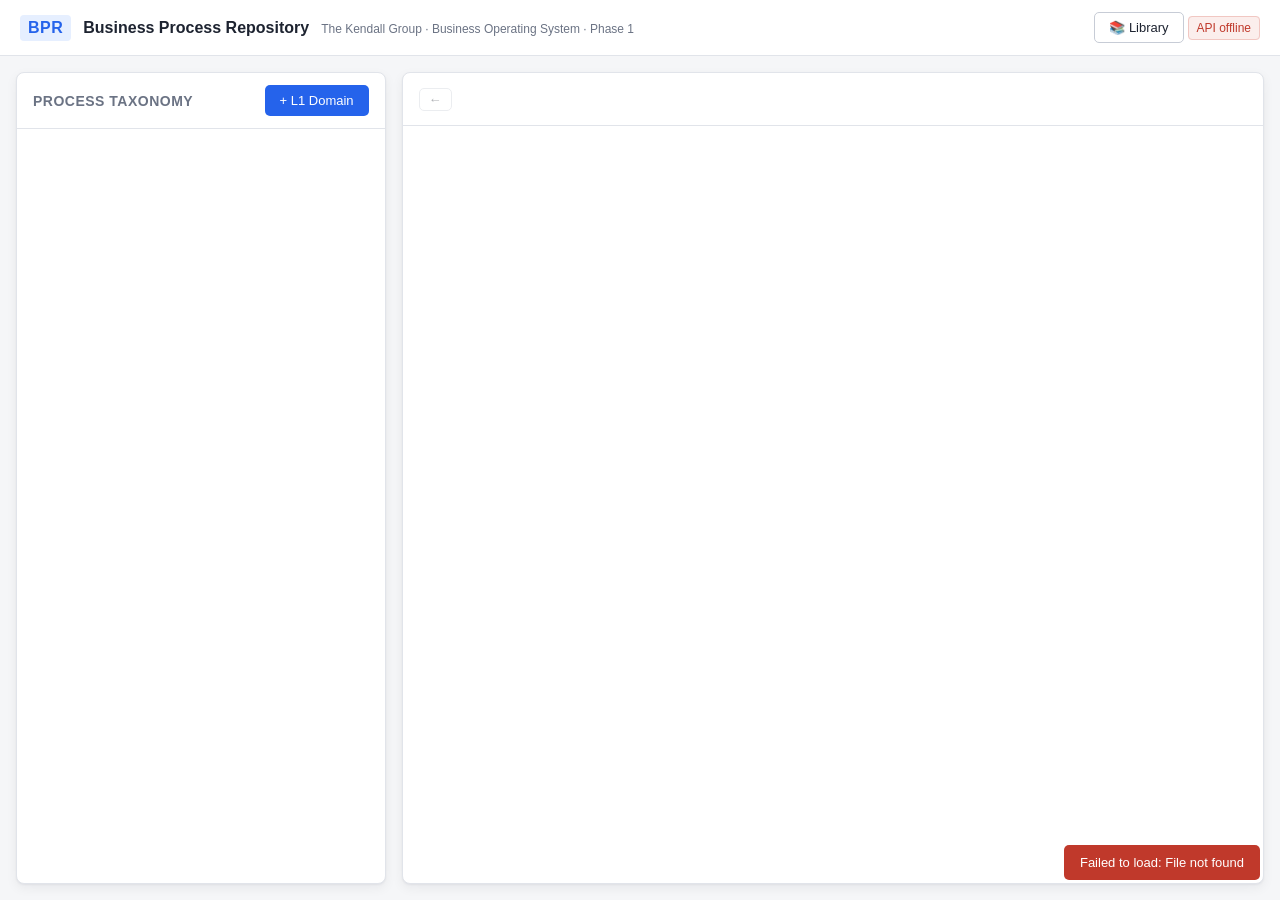
==== commit cd0ee363: "Fix Library: hide by default, overlay instead of swap, X close button Same display-vs-[hidden] bug a" ====
--- a/index.html
+++ b/index.html
@@ -40,6 +40,7 @@
         <div class="library-tag-filter" id="library-tag-filter"></div>
       </div>
       <button type="button" id="library-upload-btn" class="btn-primary">+ Upload to Library</button>
+      <button type="button" id="library-close-btn" class="library-close-btn" aria-label="Close library">✕</button>
     </div>
     <div class="library-table-wrap">
       <table class="library-table" id="library-table">
--- a/styles.css
+++ b/styles.css
@@ -753,19 +753,49 @@
    Document Library (full-page view) + Link Document modal
    ============================================================ */
 
+/* The [hidden] override comes FIRST so it doesn't lose specificity races
+   against later rules — the bug from the earlier drawer regression. */
+.library-view[hidden] { display: none; }
+
 .library-view {
-  flex: 1;
-  display: flex;
-  flex-direction: column;
+  /* Slide-down overlay: positioned below the topbar, fills the rest of
+     the viewport, and sits on top of the regular tile layout. The tile
+     view stays mounted underneath so closing the library returns
+     instantly without re-rendering. */
+  position: fixed;
+  top: 56px;          /* matches .topbar { height: 56px } */
+  left: 0;
+  right: 0;
+  bottom: 0;
+  margin: 16px;
+  display: flex;
+  flex-direction: column;
+  gap: 12px;
   padding: 16px;
-  gap: 12px;
   overflow: hidden;
   background: var(--surface);
-  margin: 16px;
   border: 1px solid var(--border);
   border-radius: 8px;
-  box-shadow: var(--shadow);
-}
+  box-shadow: 0 12px 40px rgba(15, 22, 36, 0.18);
+  z-index: 40;
+  animation: library-slide-down 0.18s ease-out;
+}
+@keyframes library-slide-down {
+  from { transform: translateY(-12px); opacity: 0; }
+  to   { transform: translateY(0);     opacity: 1; }
+}
+
+.library-close-btn {
+  background: #fff;
+  border: 1px solid var(--border-strong);
+  border-radius: 5px;
+  padding: 6px 10px;
+  cursor: pointer;
+  color: var(--muted);
+  font-size: 13px;
+  line-height: 1;
+}
+.library-close-btn:hover { background: var(--row-hover); color: var(--text); border-color: var(--accent); }
 .library-header {
   display: flex;
   align-items: center;
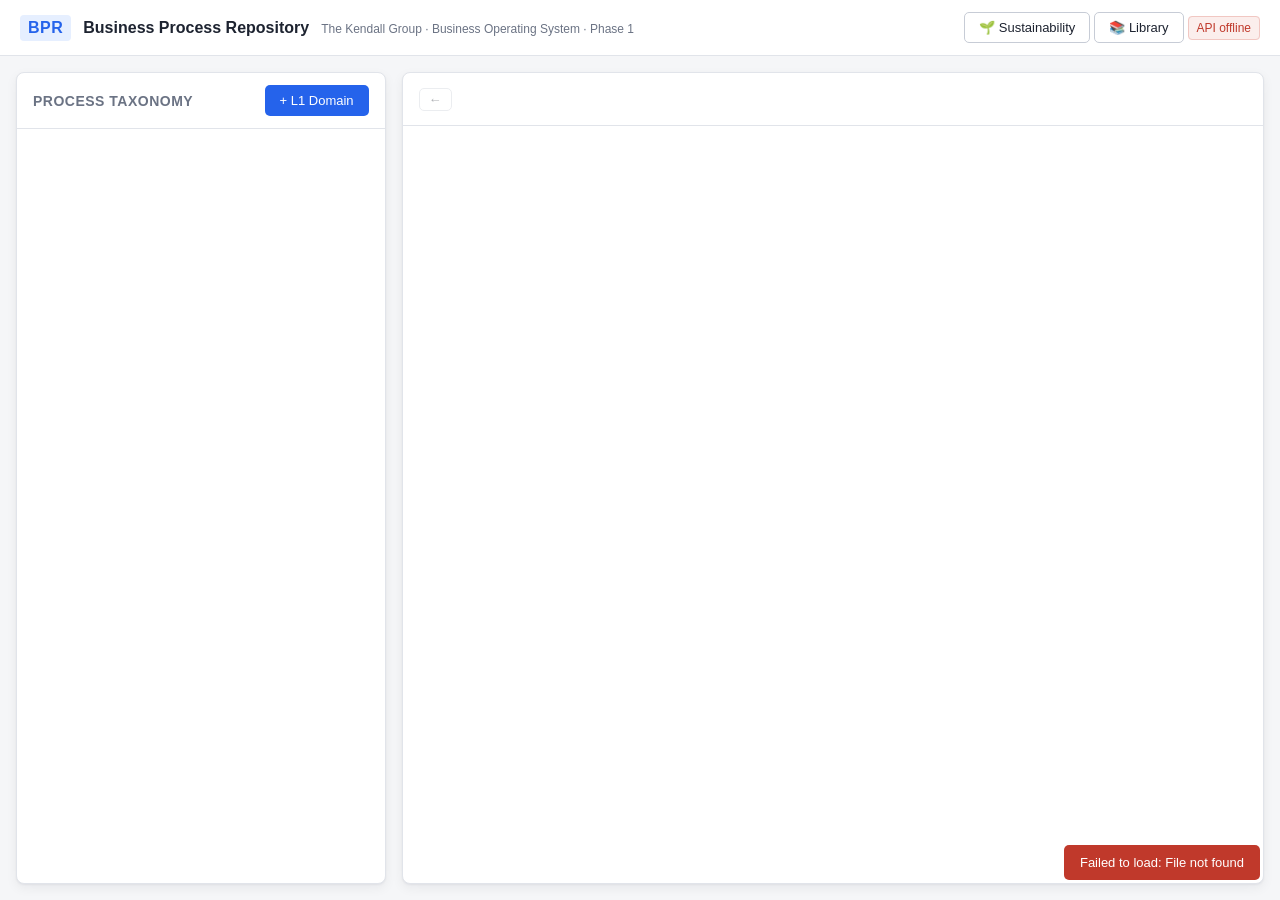
==== commit fcdcb58f: "Add Sustainability Topics (EcoVadis): tables, API, overlay, tile pills PART 1 - DB (migration 0005_s" ====
--- a/index.html
+++ b/index.html
@@ -14,12 +14,27 @@
       <span class="subtitle">The Kendall Group · Business Operating System · Phase 1</span>
     </div>
     <div class="meta">
+      <button type="button" id="sustainability-toggle-btn" class="btn-secondary">🌱 Sustainability</button>
       <button type="button" id="view-toggle-btn" class="btn-secondary">📚 Library</button>
       <span id="health-indicator" class="health">checking…</span>
     </div>
   </header>
 
-  <!-- Library view — replaces .layout when active. Hidden by default. -->
+  <!-- Sustainability overlay — slide-down panel above the tile layout. -->
+  <main class="library-view sustainability-view" id="sustainability-view" hidden>
+    <div class="library-header">
+      <div class="sustainability-title">
+        <h2>Sustainability Topics</h2>
+        <span class="muted">EcoVadis assessment framework — 4 themes, 21 criteria</span>
+      </div>
+      <div>
+        <button type="button" id="sustainability-close-btn" class="library-close-btn" aria-label="Close sustainability panel">✕</button>
+      </div>
+    </div>
+    <div id="sustainability-body" class="sustainability-body"></div>
+  </main>
+
+  <!-- Library view — slide-down overlay. Hidden by default. -->
   <main class="library-view" id="library-view" hidden>
     <div class="library-header">
       <div class="library-filters">
@@ -191,15 +206,82 @@
   </dialog>
 
   <!-- Document upload / edit dialog -->
+  <!-- Combined Upload / Link modal. The "+ Doc" button on each tile opens
+       this with both tabs visible. Edit-existing and library-page upload
+       only show the Upload tab (toggled via JS). -->
   <dialog id="doc-dialog" class="big-dialog">
     <form method="dialog" id="doc-form">
       <h3 id="doc-title">Upload document</h3>
-      <div class="grid">
-        <label class="span-2" id="doc-file-wrap">File
-          <input type="file" id="doc-file" />
-        </label>
-        <label>Document Type
-          <select id="doc-type" required>
+      <div class="modal-tabs" id="doc-modal-tabs">
+        <button type="button" class="modal-tab active" data-doc-tab="upload">Upload New Document</button>
+        <button type="button" class="modal-tab" data-doc-tab="link">Link from Library</button>
+      </div>
+
+      <div class="modal-tab-panel" data-doc-panel="upload">
+        <div class="grid">
+          <label class="span-2" id="doc-file-wrap">File
+            <input type="file" id="doc-file" />
+          </label>
+          <label>Document Type
+            <select id="doc-type" required>
+              <option value="procedure">Procedure</option>
+              <option value="work_instruction">Work Instruction</option>
+              <option value="form">Form</option>
+              <option value="certificate">Certificate</option>
+              <option value="policy">Policy</option>
+              <option value="reference">Reference</option>
+              <option value="ci_event">CI Event</option>
+              <option value="audit_report">Audit Report</option>
+              <option value="training_record">Training Record</option>
+            </select>
+          </label>
+          <label>Version
+            <input type="text" id="doc-version" placeholder="e.g. 1.0" />
+          </label>
+
+          <label>Owner <span id="doc-owner-req" class="req-mark" style="display:none;">*</span>
+            <input type="text" id="doc-owner" />
+          </label>
+          <label>Review Frequency <span id="doc-freq-req" class="req-mark" style="display:none;">*</span>
+            <select id="doc-review-frequency">
+              <option value="">— none —</option>
+              <option value="monthly">Monthly</option>
+              <option value="quarterly">Quarterly</option>
+              <option value="annually">Annually</option>
+            </select>
+          </label>
+
+          <label>Last Review Date
+            <input type="date" id="doc-last-review-date" />
+          </label>
+          <label>Next Review Date
+            <input type="date" id="doc-next-review-date" />
+          </label>
+
+          <label class="span-2">Tags (comma-separated)
+            <input type="text" id="doc-tags" placeholder="e.g. SOP, Training" />
+          </label>
+          <div class="span-2 tag-chips" id="doc-tag-chips"></div>
+
+          <label class="span-2">Description
+            <textarea id="doc-description" rows="2" placeholder="Short summary shown in the library"></textarea>
+          </label>
+
+          <label class="span-2">Notes
+            <textarea id="doc-notes" rows="2"></textarea>
+          </label>
+        </div>
+        <div class="form-footer">
+          <button type="button" value="cancel" id="doc-cancel" class="btn-secondary">Cancel</button>
+          <button type="button" value="confirm" id="doc-confirm" class="btn-primary">Save</button>
+        </div>
+      </div>
+
+      <div class="modal-tab-panel" data-doc-panel="link" hidden>
+        <div class="link-dialog-filters">
+          <input type="search" id="link-search" placeholder="Search filename, description, owner, tags…" />
+          <select id="link-type-filter">
+            <option value="">All Types</option>
             <option value="procedure">Procedure</option>
             <option value="work_instruction">Work Instruction</option>
             <option value="form">Form</option>
@@ -210,72 +292,28 @@
             <option value="audit_report">Audit Report</option>
             <option value="training_record">Training Record</option>
           </select>
-        </label>
-        <label>Version
-          <input type="text" id="doc-version" placeholder="e.g. 1.0" />
-        </label>
-
-        <label>Owner <span id="doc-owner-req" class="req-mark" style="display:none;">*</span>
-          <input type="text" id="doc-owner" />
-        </label>
-        <label>Review Frequency <span id="doc-freq-req" class="req-mark" style="display:none;">*</span>
-          <select id="doc-review-frequency">
-            <option value="">— none —</option>
-            <option value="monthly">Monthly</option>
-            <option value="quarterly">Quarterly</option>
-            <option value="annually">Annually</option>
-          </select>
-        </label>
-
-        <label>Last Review Date
-          <input type="date" id="doc-last-review-date" />
-        </label>
-        <label>Next Review Date
-          <input type="date" id="doc-next-review-date" />
-        </label>
-
-        <label class="span-2">Tags (comma-separated)
-          <input type="text" id="doc-tags" placeholder="e.g. SOP, Training" />
-        </label>
-        <div class="span-2 tag-chips" id="doc-tag-chips"></div>
-
-        <label class="span-2">Description
-          <textarea id="doc-description" rows="2" placeholder="Short summary shown in the library"></textarea>
-        </label>
-
-        <label class="span-2">Notes
-          <textarea id="doc-notes" rows="2"></textarea>
-        </label>
-      </div>
+        </div>
+        <div id="link-dialog-body" class="link-dialog-body"></div>
+        <div class="form-footer">
+          <button type="button" id="link-dialog-close" class="btn-secondary">Close</button>
+        </div>
+      </div>
+    </form>
+  </dialog>
+
+  <!-- Sustainability topic link modal — 4 theme tabs -->
+  <dialog id="topic-dialog" class="big-dialog">
+    <form id="topic-form" method="dialog">
+      <h3 id="topic-dialog-title">Link Sustainability Topic to Node</h3>
+      <div class="modal-tabs" id="topic-theme-tabs">
+        <button type="button" class="modal-tab active" data-theme="environment">Environment</button>
+        <button type="button" class="modal-tab" data-theme="labor_human_rights">Labor &amp; Human Rights</button>
+        <button type="button" class="modal-tab" data-theme="ethics">Ethics</button>
+        <button type="button" class="modal-tab" data-theme="sustainable_procurement">Sustainable Procurement</button>
+      </div>
+      <div id="topic-dialog-body" class="topic-dialog-body"></div>
       <div class="form-footer">
-        <button type="button" value="cancel" id="doc-cancel" class="btn-secondary">Cancel</button>
-        <button type="button" value="confirm" id="doc-confirm" class="btn-primary">Save</button>
-      </div>
-    </form>
-  </dialog>
-
-  <!-- Link existing library doc to a node -->
-  <dialog id="link-dialog" class="big-dialog">
-    <form id="link-form" method="dialog">
-      <h3 id="link-dialog-title">Link Document to Node</h3>
-      <div class="link-dialog-filters">
-        <input type="search" id="link-search" placeholder="Search filename, description, owner, tags…" />
-        <select id="link-type-filter">
-          <option value="">All Types</option>
-          <option value="procedure">Procedure</option>
-          <option value="work_instruction">Work Instruction</option>
-          <option value="form">Form</option>
-          <option value="certificate">Certificate</option>
-          <option value="policy">Policy</option>
-          <option value="reference">Reference</option>
-          <option value="ci_event">CI Event</option>
-          <option value="audit_report">Audit Report</option>
-          <option value="training_record">Training Record</option>
-        </select>
-      </div>
-      <div id="link-dialog-body" class="link-dialog-body"></div>
-      <div class="form-footer">
-        <button type="button" id="link-dialog-close" class="btn-secondary">Close</button>
+        <button type="button" id="topic-dialog-close" class="btn-secondary">Close</button>
       </div>
     </form>
   </dialog>
--- a/styles.css
+++ b/styles.css
@@ -1017,6 +1017,227 @@
   font-size: 11px;
 }
 
+
+/* ============================================================
+   Sustainability — overlay panel, theme palette, badges, modal tabs
+   ============================================================ */
+
+/* Theme palette (used for cards, pills, and section accents) */
+:root {
+  --theme-env-bg:        #dcfce7;
+  --theme-env-fg:        #15803d;
+  --theme-env-border:    #86efac;
+  --theme-labor-bg:      #dbeafe;
+  --theme-labor-fg:      #1d4ed8;
+  --theme-labor-border:  #93c5fd;
+  --theme-ethics-bg:     #f3e8ff;
+  --theme-ethics-fg:     #7e22ce;
+  --theme-ethics-border: #d8b4fe;
+  --theme-proc-bg:       #ffedd5;
+  --theme-proc-fg:       #c2410c;
+  --theme-proc-border:   #fdba74;
+}
+
+.sustainability-view .sustainability-title h2 {
+  margin: 0;
+  font-size: 16px;
+}
+.sustainability-view .sustainability-title { display: flex; flex-direction: column; gap: 2px; }
+.sustainability-body {
+  flex: 1;
+  overflow: auto;
+  display: flex;
+  flex-direction: column;
+  gap: 14px;
+  padding: 4px 0;
+}
+
+.theme-section {
+  border: 1px solid var(--border);
+  border-radius: 8px;
+  overflow: hidden;
+  background: #fff;
+}
+.theme-section-header {
+  display: flex;
+  align-items: center;
+  gap: 10px;
+  padding: 10px 14px;
+  cursor: pointer;
+  user-select: none;
+  font-weight: 600;
+}
+.theme-section-header .theme-chevron {
+  width: 12px;
+  text-align: center;
+  font-size: 11px;
+  color: var(--muted);
+  transition: transform 0.15s;
+}
+.theme-section.collapsed .theme-chevron { transform: rotate(-90deg); }
+.theme-section-header .theme-count { margin-left: auto; color: var(--muted); font-weight: 400; font-size: 12px; }
+
+.theme-section.theme-environment             .theme-section-header { background: var(--theme-env-bg);    color: var(--theme-env-fg); }
+.theme-section.theme-labor_human_rights      .theme-section-header { background: var(--theme-labor-bg);  color: var(--theme-labor-fg); }
+.theme-section.theme-ethics                  .theme-section-header { background: var(--theme-ethics-bg); color: var(--theme-ethics-fg); }
+.theme-section.theme-sustainable_procurement .theme-section-header { background: var(--theme-proc-bg);   color: var(--theme-proc-fg); }
+
+.theme-section-body {
+  padding: 12px;
+  display: grid;
+  grid-template-columns: repeat(2, minmax(0, 1fr));
+  gap: 10px;
+}
+.theme-section.collapsed .theme-section-body { display: none; }
+@media (max-width: 900px) {
+  .theme-section-body { grid-template-columns: 1fr; }
+}
+
+.topic-card {
+  border: 1px solid var(--border);
+  border-radius: 6px;
+  padding: 12px;
+  display: flex;
+  flex-direction: column;
+  gap: 6px;
+  background: #fafbfd;
+}
+.topic-card-top {
+  display: flex;
+  align-items: center;
+  gap: 8px;
+  flex-wrap: wrap;
+}
+.topic-card-name {
+  font-weight: 600;
+  font-size: 14px;
+}
+.topic-card-desc { font-size: 12px; color: var(--muted); }
+.topic-card-why { font-size: 12px; line-height: 1.45; }
+.topic-card-why-label {
+  font-size: 10px;
+  color: var(--muted);
+  text-transform: uppercase;
+  letter-spacing: 0.5px;
+  font-weight: 600;
+  margin-right: 4px;
+}
+.topic-card-meta {
+  display: flex;
+  flex-wrap: wrap;
+  gap: 12px;
+  font-size: 11px;
+  color: var(--muted);
+  align-items: center;
+}
+.topic-card-meta strong { color: var(--text); font-weight: 500; }
+
+.activated-toggle {
+  display: inline-flex;
+  align-items: center;
+  gap: 4px;
+  cursor: pointer;
+}
+.activated-toggle input { margin: 0; }
+
+.status-chip-not_applicable { background: #ecedf1; color: #4b5563; }
+
+/* Theme-colored topic pills shown at the bottom of each tile */
+.tile-topic-pills {
+  margin-top: 6px;
+  padding-top: 8px;
+  border-top: 1px dashed var(--border);
+  display: flex;
+  flex-wrap: wrap;
+  gap: 4px;
+}
+.topic-pill {
+  display: inline-flex;
+  align-items: center;
+  gap: 4px;
+  font-size: 10px;
+  padding: 2px 7px;
+  border-radius: 999px;
+  font-weight: 500;
+  border: 1px solid transparent;
+}
+.topic-pill.theme-environment             { background: var(--theme-env-bg);    color: var(--theme-env-fg);    border-color: var(--theme-env-border); }
+.topic-pill.theme-labor_human_rights      { background: var(--theme-labor-bg);  color: var(--theme-labor-fg);  border-color: var(--theme-labor-border); }
+.topic-pill.theme-ethics                  { background: var(--theme-ethics-bg); color: var(--theme-ethics-fg); border-color: var(--theme-ethics-border); }
+.topic-pill.theme-sustainable_procurement { background: var(--theme-proc-bg);   color: var(--theme-proc-fg);   border-color: var(--theme-proc-border); }
+
+/* Modal tabs (used by both doc-dialog and topic-dialog) */
+.modal-tabs {
+  display: flex;
+  gap: 4px;
+  padding: 0 16px;
+  border-bottom: 1px solid var(--border);
+  background: #fafbfd;
+}
+.modal-tab {
+  border: 0;
+  background: transparent;
+  padding: 10px 14px;
+  cursor: pointer;
+  font: inherit;
+  font-size: 13px;
+  color: var(--muted);
+  border-bottom: 2px solid transparent;
+  margin-bottom: -1px;
+}
+.modal-tab:hover { color: var(--text); }
+.modal-tab.active {
+  color: var(--accent);
+  border-bottom-color: var(--accent);
+  font-weight: 600;
+}
+
+.topic-dialog-body {
+  max-height: 50vh;
+  overflow-y: auto;
+  padding: 12px 16px;
+  display: flex;
+  flex-direction: column;
+  gap: 8px;
+}
+
+/* Re-using link-row layout for topic rows but with theme color accents */
+.topic-row {
+  display: grid;
+  grid-template-columns: 1fr auto;
+  gap: 10px;
+  align-items: center;
+  padding: 8px 10px;
+  border: 1px solid var(--border);
+  border-radius: 6px;
+  background: #fff;
+}
+.topic-row.is-linked {
+  background: #f1faf4;
+  border-color: #c9efd9;
+}
+.topic-row .topic-info { display: flex; flex-direction: column; gap: 2px; min-width: 0; }
+.topic-row .topic-name { font-weight: 500; }
+.topic-row.is-linked .topic-name::before {
+  content: "✓ ";
+  color: var(--green);
+  font-weight: 700;
+}
+.topic-row .topic-sub { font-size: 11px; color: var(--muted); }
+.topic-row .topic-action {
+  font: inherit;
+  font-size: 12px;
+  padding: 6px 12px;
+  border-radius: 5px;
+  cursor: pointer;
+  border: 1px solid var(--border-strong);
+  background: #fff;
+  color: var(--text);
+}
+.topic-row .topic-action.is-link { background: var(--accent); color: #fff; border-color: var(--accent); }
+.topic-row .topic-action.is-link:hover { background: var(--accent-hover); }
+.topic-row .topic-action.is-unlink:hover { background: #fbeeec; color: var(--danger); border-color: #f1c7c2; }
+
 .doc-row {
   display: grid;
   grid-template-columns: auto 1fr auto;
